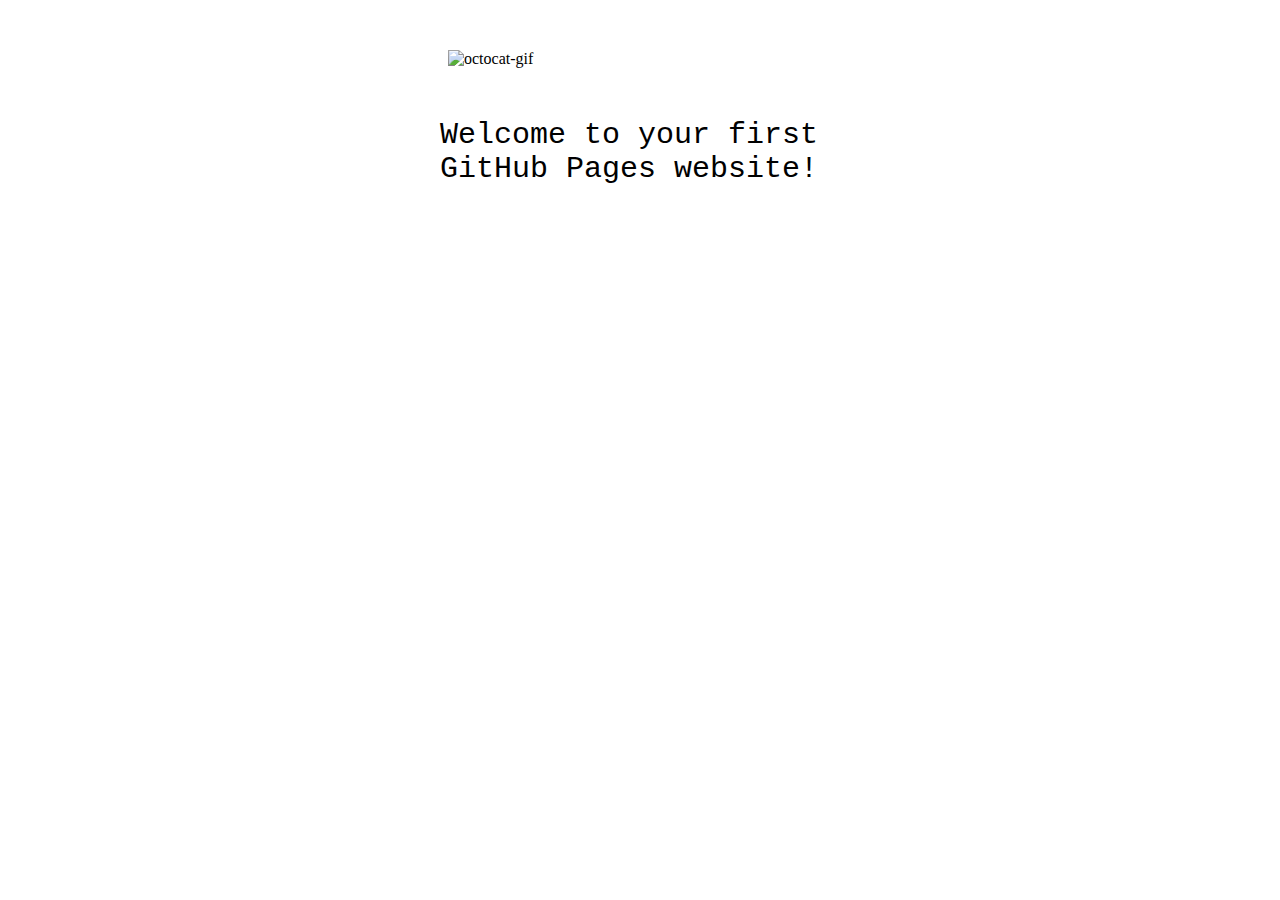
==== index.html @ e915fa4e "Initial commit" ====
<!DOCTYPE html>

<html>
<head>
  <meta http-equiv="Content-Type" content="text/html; charset=utf-8"/>
  <title>my-first-website</title>
  <LINK href="styles.css" rel="stylesheet" type="text/css">
</head>

<body>

<img src="https://octodex.github.com/images/daftpunktocat-thomas.gif" id="octocat" alt="octocat-gif" />

<!-- Change this code here by copy and pasting your template on line 15 -->
<p>Welcome to your first GitHub Pages website!</p>

</body>
</html>
---- styles.css ----
* {
  margin:0px;
  padding:0px;
}

#octocat {
  display: block;
  width:384px;
  margin: 50px auto;
}

p {
  display: block;
  width: 400px;
  margin: 50px auto;
  font: 30px Monaco,"Courier New","DejaVu Sans Mono","Bitstream Vera Sans Mono",monospace;
}
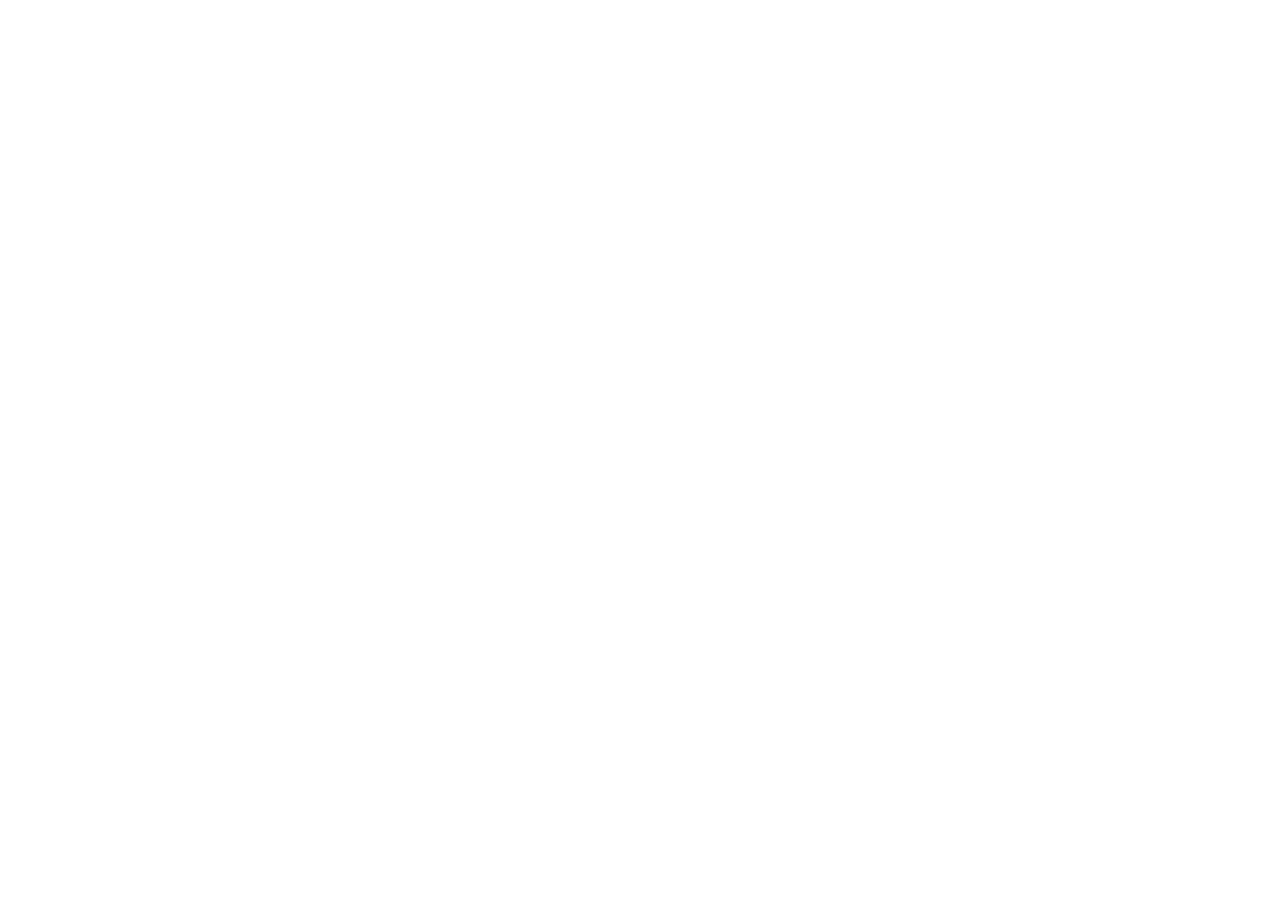
==== commit 1ef36550: "quicksave" ====
--- a/index.html
+++ b/index.html
@@ -1,18 +1,26 @@
-<!DOCTYPE html>
-
+<!-- <!DOCTYPE html>
 <html>
 <head>
-  <meta http-equiv="Content-Type" content="text/html; charset=utf-8"/>
-  <title>my-first-website</title>
-  <LINK href="styles.css" rel="stylesheet" type="text/css">
+    <title>Adobe Acrobat Services PDF Embed API Sample</title>
+    <meta charset="utf-8"/>
+    <meta http-equiv="X-UA-Compatible" content="IE=edge,chrome=1"/>
+    <meta id="viewport" name="viewport" content="width=device-width, initial-scale=1"/>
+    <script type="text/javascript" src="index.js"></script>
 </head>
-
-<body>
-
-<img src="https://octodex.github.com/images/daftpunktocat-thomas.gif" id="octocat" alt="octocat-gif" />
-
-<!-- Change this code here by copy and pasting your template on line 15 -->
-<p>Welcome to your first GitHub Pages website!</p>
-
+<body style="margin: 0px">
+    <div id="adobe-dc-view"></div>
+    <script type="text/javascript" src="https://acrobatservices.adobe.com/view-sdk/viewer.js"></script>
 </body>
-</html>
+</html> -->
+<!--Get the samples from https://www.adobe.com/go/pdfembedapi_samples-->
+<div id="adobe-dc-view" style="width: 800px;"></div>
+<script src="https://acrobatservices.adobe.com/view-sdk/viewer.js"></script>
+<script type="text/javascript">
+	document.addEventListener("adobe_dc_view_sdk.ready", function(){ 
+		var adobeDCView = new AdobeDC.View({clientId: "cbf93b9f52154aa78547446e15db69aa", divId: "adobe-dc-view"});
+		adobeDCView.previewFile({
+			content:{location: {url: "https://raw.githubusercontent.com/natetheadequate/resumes/HEAD/White_Nathaniel_Resume.pdf"}},
+			metaData:{fileName: "Bodea Brochure.pdf"}
+		}, {embedMode: "IN_LINE"});
+	});
+</script>
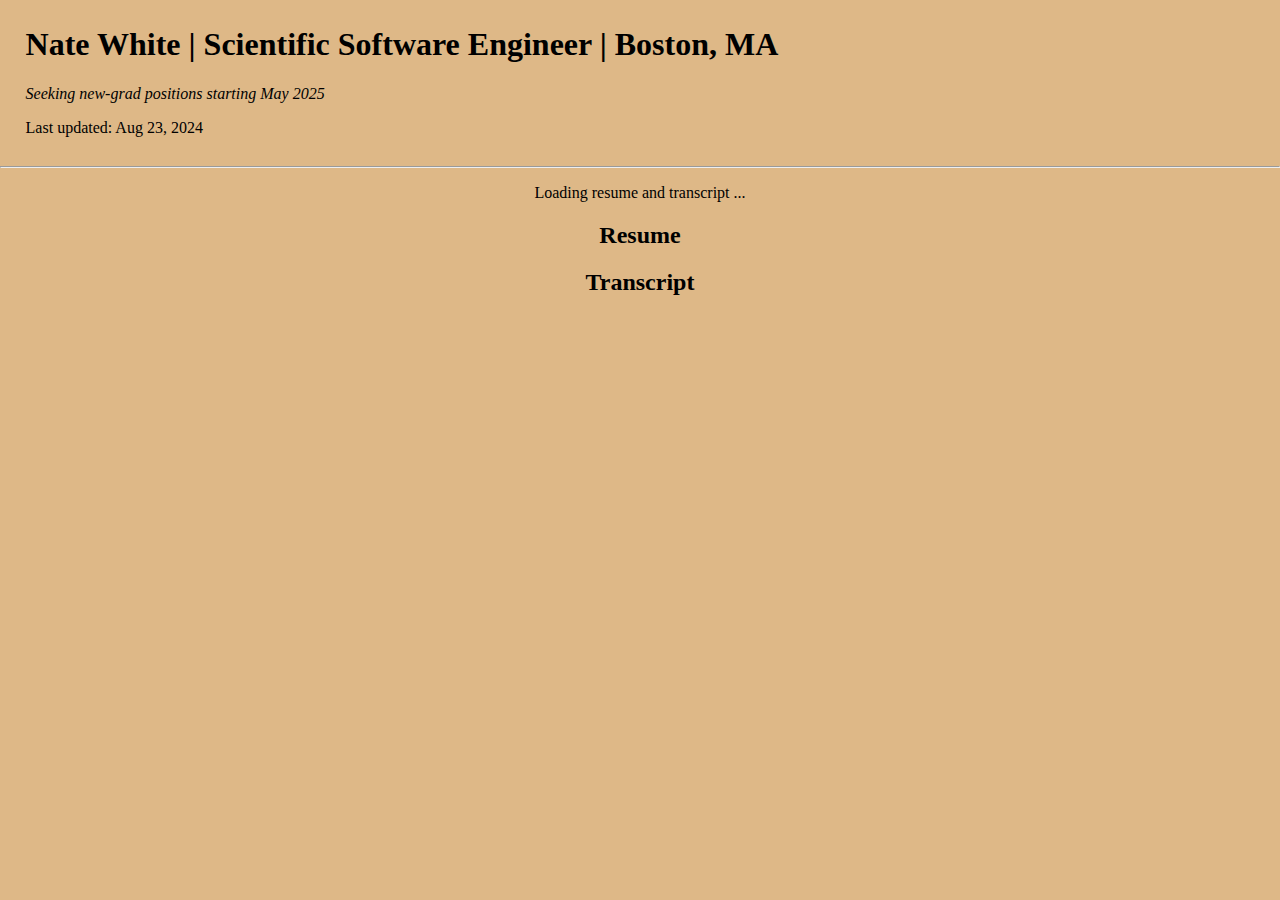
==== commit 4d5ff116: "Remove redundant links" ====
--- a/index.html
+++ b/index.html
@@ -1,19 +1,54 @@
-<!-- <!DOCTYPE html>
+<!DOCTYPE html>
 <html>
 <head>
-    <title>Adobe Acrobat Services PDF Embed API Sample</title>
+    <title>Nate White | Scientific SWE</title>
     <meta charset="utf-8"/>
     <meta http-equiv="X-UA-Compatible" content="IE=edge,chrome=1"/>
     <meta id="viewport" name="viewport" content="width=device-width, initial-scale=1"/>
+    <script type="text/javascript" src="baseurl.js"></script>
     <script type="text/javascript" src="index.js"></script>
+    <style>
+        /* @media only screen and (min-width: 1000px) {
+            .pdf-div {
+                margin-left: max(0px, 15%-150px);
+                margin-right: 15%;
+            }
+        } */
+        :root {
+            --pdf-display: visible
+        }
+        .pdf-div {
+                margin-left: max(0px, calc(20% - 150px));
+                margin-right: max(0px, calc(20% - 150px));
+                visibility: var(--pdf-display);
+                /*display:var(--pdf-display)*/
+            }
+        .pdf-header {
+            text-align: center;
+            visibility: var(--pdf-display);
+            /*display: var(--pdf-display)*/
+        }
+    </style>
 </head>
-<body style="margin: 0px">
-    <div id="adobe-dc-view"></div>
+<body style="margin: 0px;background-color: burlywood;">
+    <div style="padding: 5px min(40px, 2%)">
+        <h1>Nate White | Scientific Software Engineer | Boston, MA</h1>
+        <i>Seeking new-grad positions starting May 2025</i><br>
+        <p>Last updated: Aug 23, 2024</p>
+    </div>
+    
+    <hr>
+    <p style="text-align: center;" id="loading">Loading resume and transcript ...</p>
+    <h2 class="pdf-header">Resume</h2>
+    <div id="resume-div" class="pdf-div"></div>
+    <h2 class="pdf-header">Transcript</h2>
+    <div id="transcript-div" class="pdf-div"></div>
+    
     <script type="text/javascript" src="https://acrobatservices.adobe.com/view-sdk/viewer.js"></script>
 </body>
-</html> -->
+</html>
 <!--Get the samples from https://www.adobe.com/go/pdfembedapi_samples-->
-<div id="adobe-dc-view" style="width: 800px;"></div>
+<!-- <div id="adobe-dc-view" style="width: 800px;"></div>
 <script src="https://acrobatservices.adobe.com/view-sdk/viewer.js"></script>
 <script type="text/javascript">
 	document.addEventListener("adobe_dc_view_sdk.ready", function(){ 
@@ -23,4 +58,4 @@
 			metaData:{fileName: "Bodea Brochure.pdf"}
 		}, {embedMode: "IN_LINE"});
 	});
-</script>
+</script> -->
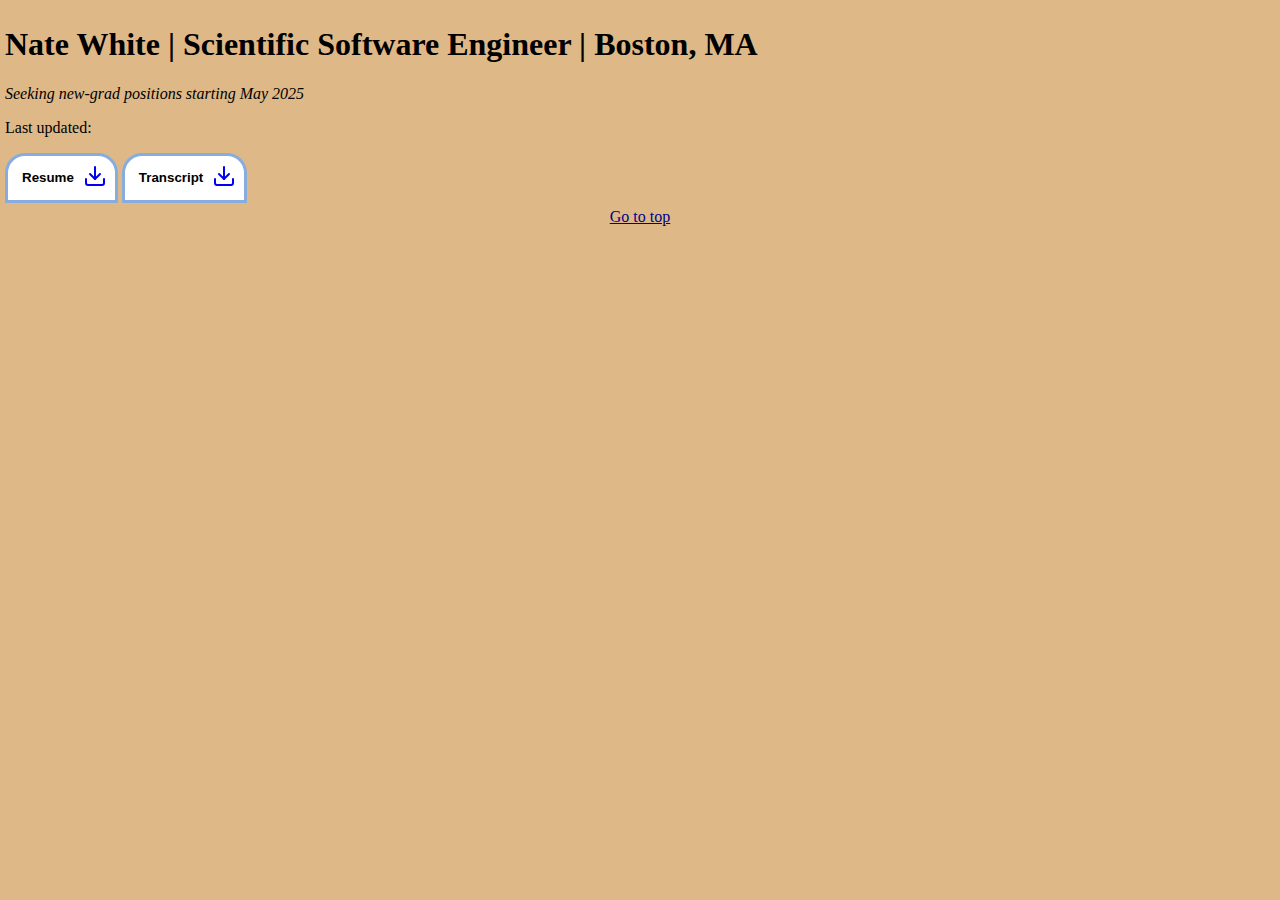
==== commit 21b18c35: "better title" ====
--- a/index.html
+++ b/index.html
@@ -5,57 +5,118 @@
     <meta charset="utf-8"/>
     <meta http-equiv="X-UA-Compatible" content="IE=edge,chrome=1"/>
     <meta id="viewport" name="viewport" content="width=device-width, initial-scale=1"/>
-    <script type="text/javascript" src="baseurl.js"></script>
     <script type="text/javascript" src="index.js"></script>
     <style>
-        /* @media only screen and (min-width: 1000px) {
-            .pdf-div {
-                margin-left: max(0px, 15%-150px);
-                margin-right: 15%;
-            }
-        } */
-        :root {
-            --pdf-display: visible
+        * {
+            box-sizing: border-box;
         }
-        .pdf-div {
-                margin-left: max(0px, calc(20% - 150px));
-                margin-right: max(0px, calc(20% - 150px));
-                visibility: var(--pdf-display);
-                /*display:var(--pdf-display)*/
-            }
-        .pdf-header {
+        body {
+            margin: 0px;
+            background-color: burlywood;
+        }
+        header {
+            padding: 5px 0;
+            padding-bottom:0;
+        }
+        body>* {
+            margin: 0 max(5px, calc((100vw - 1300px) / 2));
+            /*max-width: 1300px;*/
+        }
+        .tab {
+            background-color: white;
+            border-top-left-radius: 20px;
+            border-top-right-radius: 20px;
+            border-bottom-left-radius: -100px;
+            padding: 8px;
+            font-weight: bold;
+            border-style:solid ;
+            border-color: #87adde;
+            border-width:3px;
+            display:inline-flex;
+            align-items: center;
+            flex-direction: row;
+        }
+        button {
+            background-color: white;
+            font-weight: bold;
+            border: none
+        }
+        button:hover {
+            color:#87adde;
+            cursor: pointer;
+        }
+        .active-tab {
+            border-bottom-color:white;
+        }
+        .tab>a {
+            margin-left: 3px;
+        }
+        .tab>a:hover {
+            color: #87adde
+        }
+        .toast {
+            position: absolute;
+            height: 0;
+            width: 0;
+        }
+        .toast-inner {
+            background-color: #333;
+            color: #fff;
+            position: relative;
+            border-radius: 4px;
+            padding: 10px 20px;
+            min-width: max-content;
+            transition: left 0.5s ease-in-out;
+            bottom: -30px;
+            left: -400px;
+        }
+
+        /* Position the toast at the bottom of the screen when visible */
+        .toast-inner.show{
+            left: 10px;
+        }
+        footer>a{
             text-align: center;
-            visibility: var(--pdf-display);
-            /*display: var(--pdf-display)*/
+            padding: 5px;
+            text-decoration: underline ;
+            color: darkblue;
+            display: block;
+            margin: 0 auto;
+            cursor: pointer;
         }
+
     </style>
 </head>
-<body style="margin: 0px;background-color: burlywood;">
-    <div style="padding: 5px min(40px, 2%)">
+<body>
+    <header>
         <h1>Nate White | Scientific Software Engineer | Boston, MA</h1>
         <i>Seeking new-grad positions starting May 2025</i><br>
-        <p>Last updated: Aug 23, 2024</p>
-    </div>
-    
-    <hr>
-    <p style="text-align: center;" id="loading">Loading resume and transcript ...</p>
-    <h2 class="pdf-header">Resume</h2>
-    <div id="resume-div" class="pdf-div"></div>
-    <h2 class="pdf-header">Transcript</h2>
-    <div id="transcript-div" class="pdf-div"></div>
-    
+        <p>Last updated: <span id="last-updated"></span></p>
+        <span id="resume-tab" class="tab">
+            <button id="resume-btn">Resume</button>
+            <a href="/White_Nathaniel_Resume.pdf" download>
+                <svg xmlns="http://www.w3.org/2000/svg" width="24" height="24" viewBox="0 0 24 24" fill="none" stroke="currentColor" stroke-width="2" stroke-linecap="round" stroke-linejoin="round" class="feather feather-download">
+                  <path d="M21 15v4a2 2 0 0 1-2 2H5a2 2 0 0 1-2-2v-4"></path>
+                  <polyline points="7 10 12 15 17 10"></polyline>
+                  <line x1="12" y1="15" x2="12" y2="3"></line>
+                </svg>
+            </a>
+        </span>
+        <span id="transcript-tab" class="tab">
+            <button id="transcript-btn">Transcript</button>
+            <a href="/White_Nathaniel_Transcript.pdf" download>
+                <svg xmlns="http://www.w3.org/2000/svg" width="24" height="24" viewBox="0 0 24 24" fill="none" stroke="currentColor" stroke-width="2" stroke-linecap="round" stroke-linejoin="round" class="feather feather-download">
+                  <path d="M21 15v4a2 2 0 0 1-2 2H5a2 2 0 0 1-2-2v-4"></path>
+                  <polyline points="7 10 12 15 17 10"></polyline>
+                  <line x1="12" y1="15" x2="12" y2="3"></line>
+                </svg>
+            </a>
+        </span>
+        <div class="toast"><div id="tooltip-toast" class="toast-inner">Hover over classes for tooltips</div></div>
+    </header>
+    <main id="adobe-dc-view"></main>
+    <div id="tooltip-toast" class="toast"><div class="toast-inner">Hover over classes for tooltips</div></div>
+    <footer><a onclick="window.scrollTo({top:0, behavior:'smooth'})">Go to top</a></footer>
     <script type="text/javascript" src="https://acrobatservices.adobe.com/view-sdk/viewer.js"></script>
 </body>
-</html>
-<!--Get the samples from https://www.adobe.com/go/pdfembedapi_samples-->
-<!-- <div id="adobe-dc-view" style="width: 800px;"></div>
-<script src="https://acrobatservices.adobe.com/view-sdk/viewer.js"></script>
-<script type="text/javascript">
-	document.addEventListener("adobe_dc_view_sdk.ready", function(){ 
-		var adobeDCView = new AdobeDC.View({clientId: "cbf93b9f52154aa78547446e15db69aa", divId: "adobe-dc-view"});
-		adobeDCView.previewFile({
-			content:{location: {url: "https://raw.githubusercontent.com/natetheadequate/resumes/HEAD/White_Nathaniel_Resume.pdf"}},
-			metaData:{fileName: "Bodea Brochure.pdf"}
-		}, {embedMode: "IN_LINE"});
-	});
-</script> -->
+</html>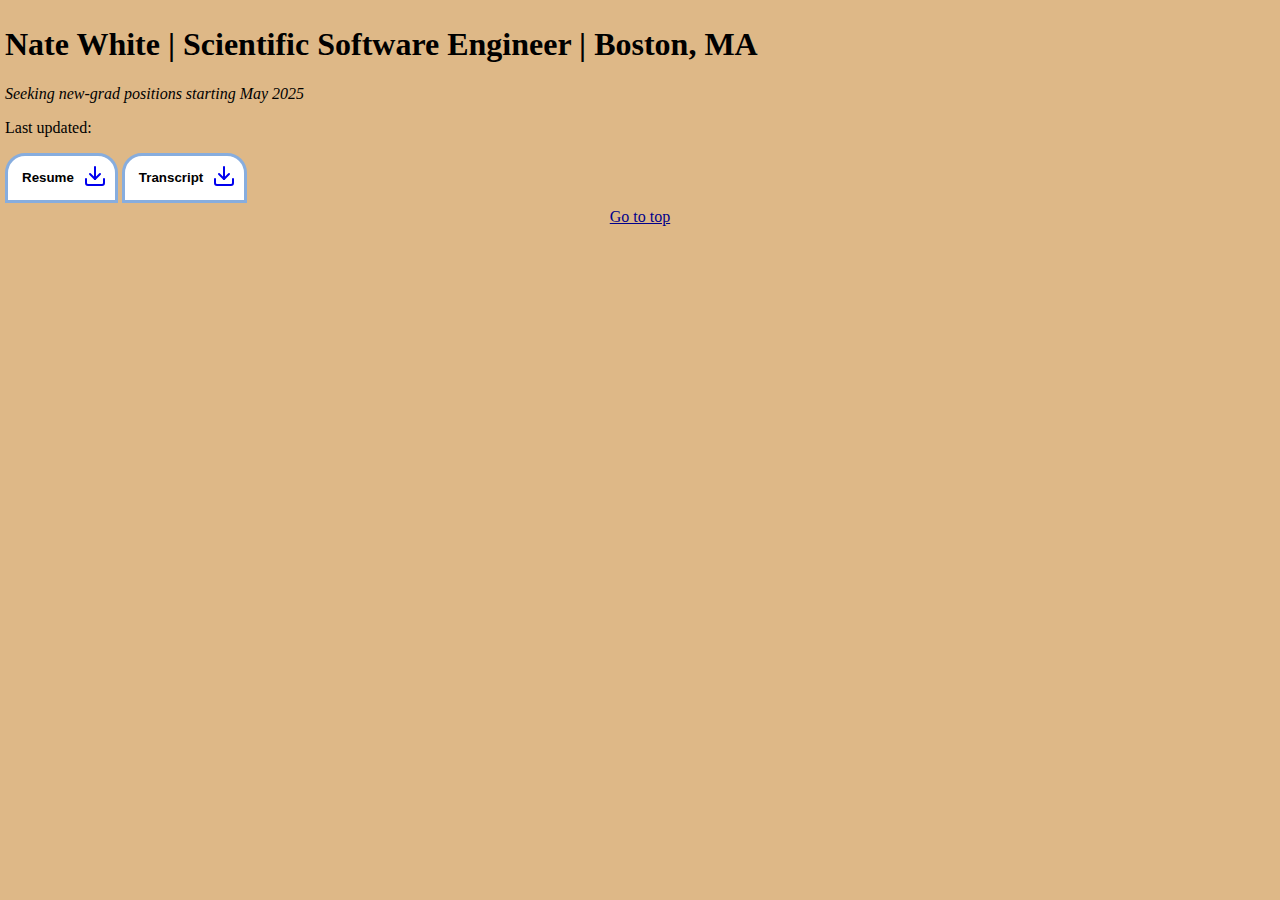
==== commit 1bb1a82d: "extract stylesheet" ====
--- a/index.html
+++ b/index.html
@@ -6,86 +6,7 @@
     <meta http-equiv="X-UA-Compatible" content="IE=edge,chrome=1"/>
     <meta id="viewport" name="viewport" content="width=device-width, initial-scale=1"/>
     <script type="text/javascript" src="index.js"></script>
-    <style>
-        * {
-            box-sizing: border-box;
-        }
-        body {
-            margin: 0px;
-            background-color: burlywood;
-        }
-        header {
-            padding: 5px 0;
-            padding-bottom:0;
-        }
-        body>* {
-            margin: 0 max(5px, calc((100vw - 1300px) / 2));
-            /*max-width: 1300px;*/
-        }
-        .tab {
-            background-color: white;
-            border-top-left-radius: 20px;
-            border-top-right-radius: 20px;
-            border-bottom-left-radius: -100px;
-            padding: 8px;
-            font-weight: bold;
-            border-style:solid ;
-            border-color: #87adde;
-            border-width:3px;
-            display:inline-flex;
-            align-items: center;
-            flex-direction: row;
-        }
-        button {
-            background-color: white;
-            font-weight: bold;
-            border: none
-        }
-        button:hover {
-            color:#87adde;
-            cursor: pointer;
-        }
-        .active-tab {
-            border-bottom-color:white;
-        }
-        .tab>a {
-            margin-left: 3px;
-        }
-        .tab>a:hover {
-            color: #87adde
-        }
-        .toast {
-            position: absolute;
-            height: 0;
-            width: 0;
-        }
-        .toast-inner {
-            background-color: #333;
-            color: #fff;
-            position: relative;
-            border-radius: 4px;
-            padding: 10px 20px;
-            min-width: max-content;
-            transition: left 0.5s ease-in-out;
-            bottom: -30px;
-            left: -400px;
-        }
-
-        /* Position the toast at the bottom of the screen when visible */
-        .toast-inner.show{
-            left: 10px;
-        }
-        footer>a{
-            text-align: center;
-            padding: 5px;
-            text-decoration: underline ;
-            color: darkblue;
-            display: block;
-            margin: 0 auto;
-            cursor: pointer;
-        }
-
-    </style>
+    <link rel="stylesheet" href="styles.css"></style>
 </head>
 <body>
     <header>
--- a/styles.css
+++ b/styles.css
@@ -0,0 +1,82 @@
+* {
+    box-sizing: border-box;
+}
+body {
+    margin: 0px;
+    background-color: burlywood;
+}
+header {
+    padding: 5px 0;
+    padding-bottom:0;
+}
+body>* {
+    margin: 0 max(5px, calc((100vw - 1300px) / 2));
+    /*max-width: 1300px;*/
+}
+.tab {
+    background-color: white;
+    border-top-left-radius: 20px;
+    border-top-right-radius: 20px;
+    border-bottom-left-radius: -100px;
+    padding: 8px;
+    font-weight: bold;
+    border-style:solid ;
+    border-color: #87adde;
+    border-width:3px;
+    display:inline-flex;
+    align-items: center;
+    flex-direction: row;
+}
+button {
+    background-color: white;
+    font-weight: bold;
+    border: none
+}
+button:hover {
+    color:#87adde;
+    cursor: pointer;
+}
+.active-tab {
+    border-bottom-color:white;
+}
+.tab>a {
+    margin-left: 3px;
+}
+.tab>a:hover {
+    color: #87adde
+}
+.toast {
+    position: absolute;
+    height: 0;
+    width: 0;
+}
+.toast-inner {
+    background-color: #333;
+    color: #fff;
+    position: relative;
+    border-radius: 4px;
+    padding: 10px 20px;
+    min-width: max-content;
+    transition: left 0.5s ease-in-out;
+    bottom: -30px;
+    left: -1000px;
+}
+
+/* Position the toast at the bottom of the screen when visible */
+.toast-inner.show{
+    left: 10px;
+}
+
+/* #adobe-dc-view {
+    height: 130vw we have to set this programmatically when it launches
+} */
+
+footer>a{
+    text-align: center;
+    padding: 5px;
+    text-decoration: underline ;
+    color: darkblue;
+    display: block;
+    margin: 0 auto;
+    cursor: pointer;
+}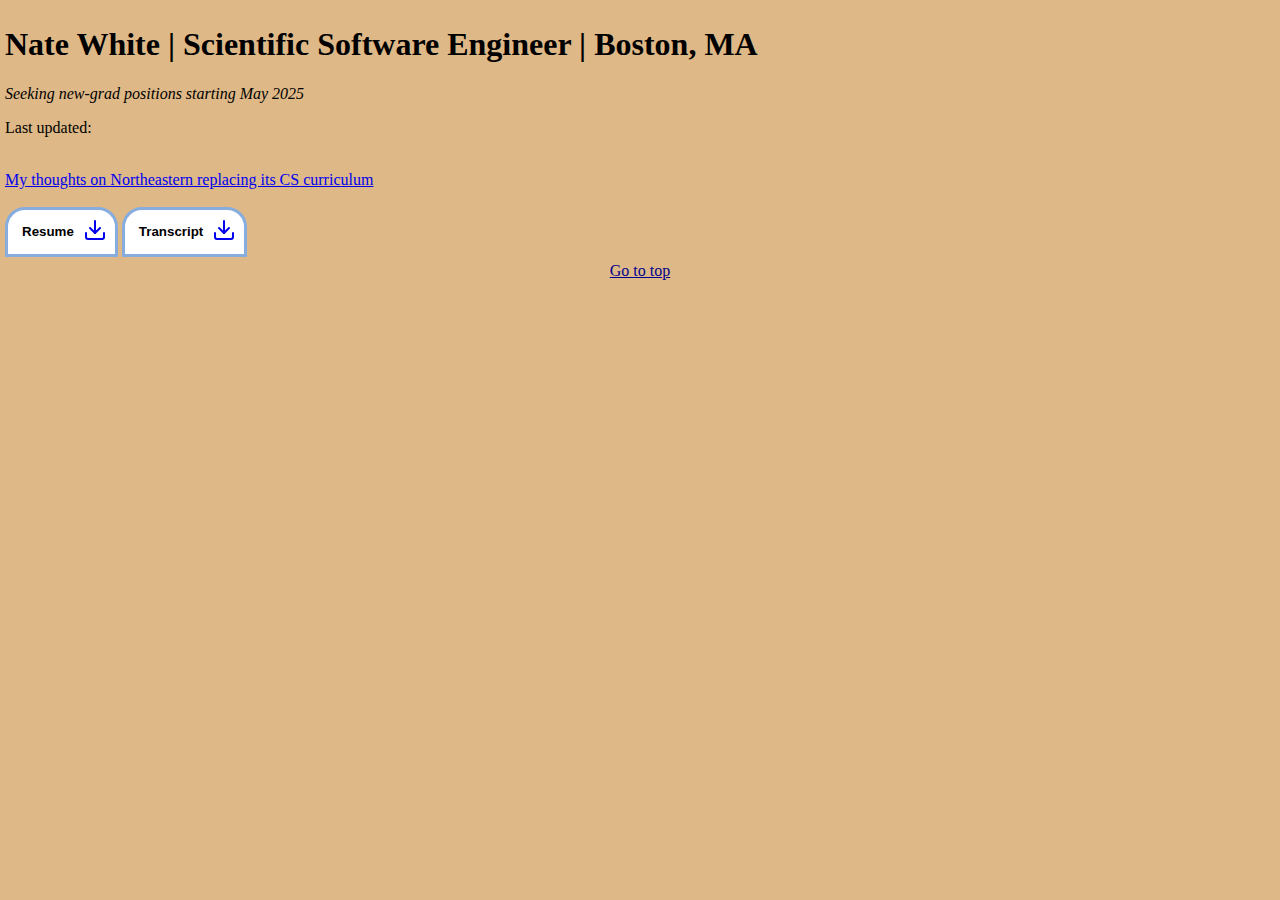
==== commit 35196af0: "add link to homepage" ====
--- a/index.html
+++ b/index.html
@@ -13,6 +13,10 @@
         <h1>Nate White | Scientific Software Engineer | Boston, MA</h1>
         <i>Seeking new-grad positions starting May 2025</i><br>
         <p>Last updated: <span id="last-updated"></span></p>
+        <br>
+        <a href="curriculum-redesign.html">My thoughts on Northeastern replacing its CS curriculum</a>
+        <br>
+        <br>
         <span id="resume-tab" class="tab">
             <button id="resume-btn">Resume</button>
             <a href="/White_Nathaniel_Resume.pdf" download>
